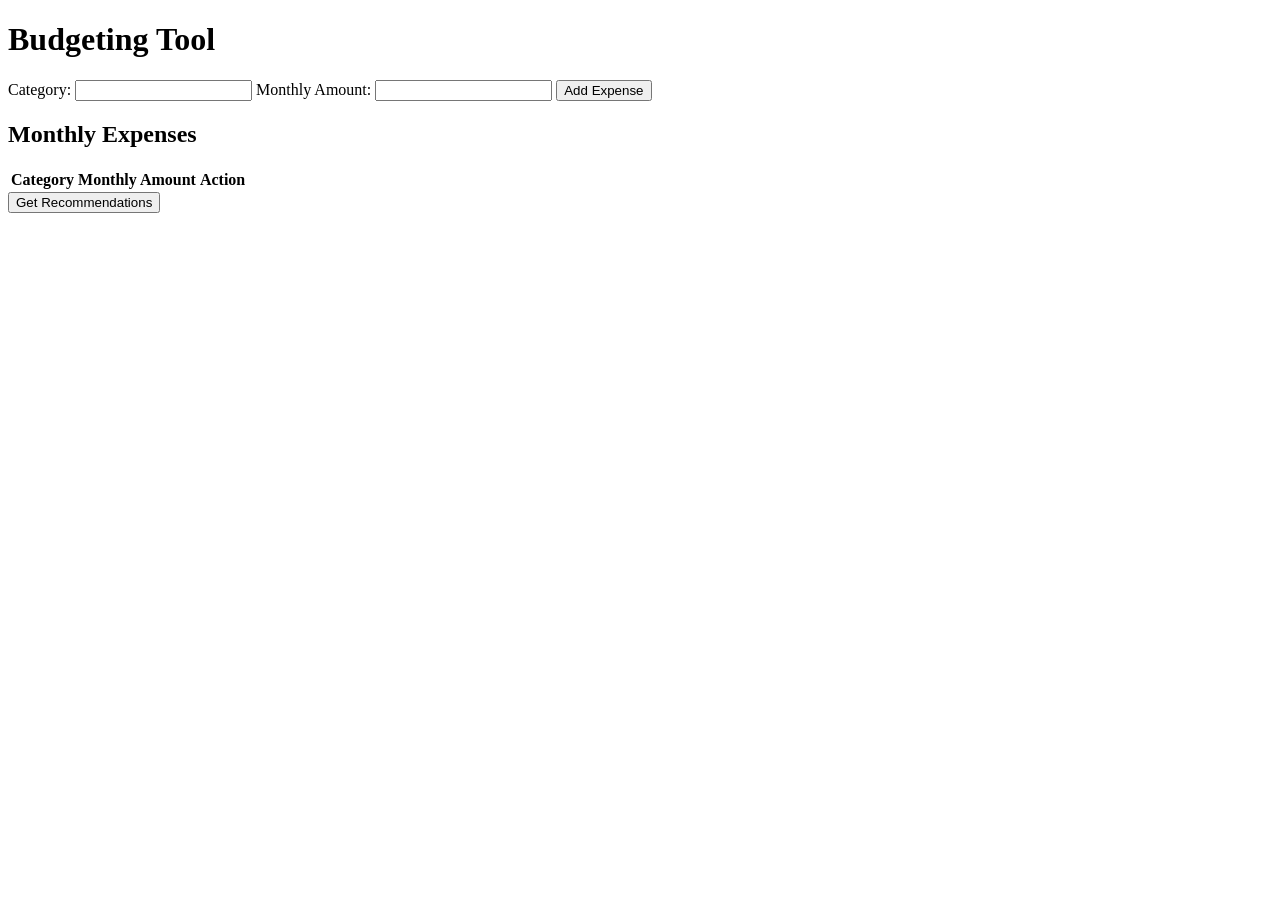
==== frontend/budget.html @ 8b3ad26d "added Add Expense feature for Budget in frontend" ====
<!DOCTYPE html>
<html lang="en">
<head>
    <meta charset="UTF-8">
    <title> Wallet Optimizer - Budgeting Tool</title> <!--This is the title -->

</head>
<body>
    <h1> Budgeting Tool</h1> <!--This is a BLOCK ELEMENT, the page title-->
    <!-- Budget input-->
    <label for="category"> Category:</label>
    <input type="text" id="category">

    <label for="monthlyAmount">  Monthly Amount:</label>
    <input type="number" id="monthlyAmount" step="0.01">

    <button type="button" id="addExpenseButton"> Add Expense</button>
    <!--Table of expenses-->
    <h2>Monthly Expenses</h2>
    <table>
        <thead>
            <tr><!--table row-->
                <th>Category</th> <!--table header cell-->
                <th>Monthly Amount</th>
                <th> Action</th>
            </tr>
        </thead>
        <tbody id="expenseTableBody">

        </tbody>
    </table>
    <button type="button" id="recommendButton">
        Get Recommendations
    </button>
    <!--Recommendation table will eventually appear here-->
    <div id="recommendationResults">

    </div>
    <script src="budget.js"></script>
</body>




</html>
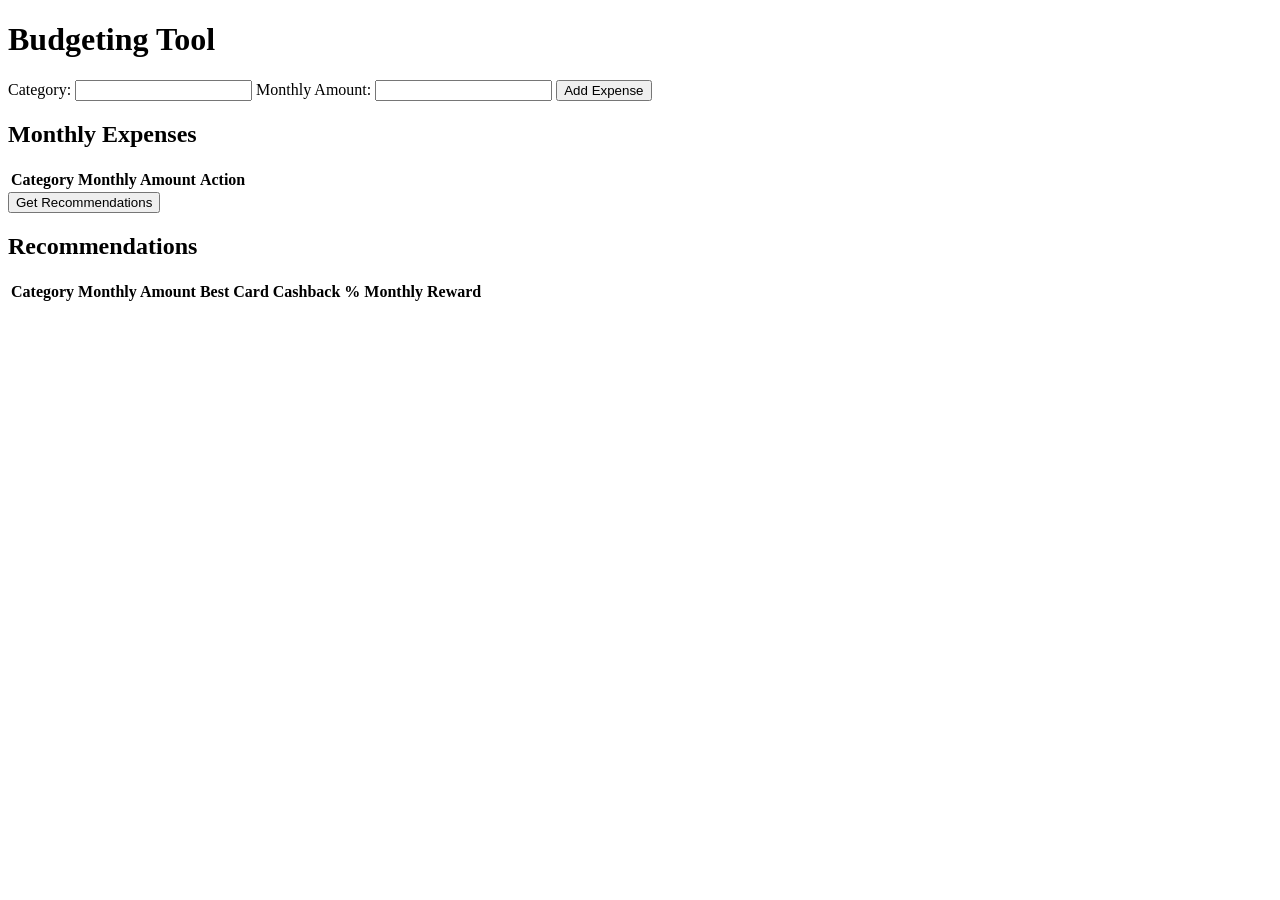
==== commit 500692fe: "Add budgeting tool frontend and recommendation results" ====
--- a/frontend/budget.html
+++ b/frontend/budget.html
@@ -34,7 +34,29 @@
     </button>
     <!--Recommendation table will eventually appear here-->
     <div id="recommendationResults">
+        <h2> Recommendations</h2>
+        <table>
+            <thead>
+                <tr>
+                    <th>Category</th>
+                    <th>Monthly Amount</th>
+                    <th>Best Card</th>
+                    <th>Cashback %</th>
+                    <th>Monthly Reward</th>
 
+                </tr>
+            </thead>
+            <tbody id="recommendationTableBody">
+
+            </tbody>
+        </table>
+        <div id="totals">
+            <p id="totalMonthlyExpenses"></p>
+            <p id="totalMonthlyRewards"></p>
+            <p id="totalAnnualRewards"></p>
+
+
+        </div>
     </div>
     <script src="budget.js"></script>
 </body>
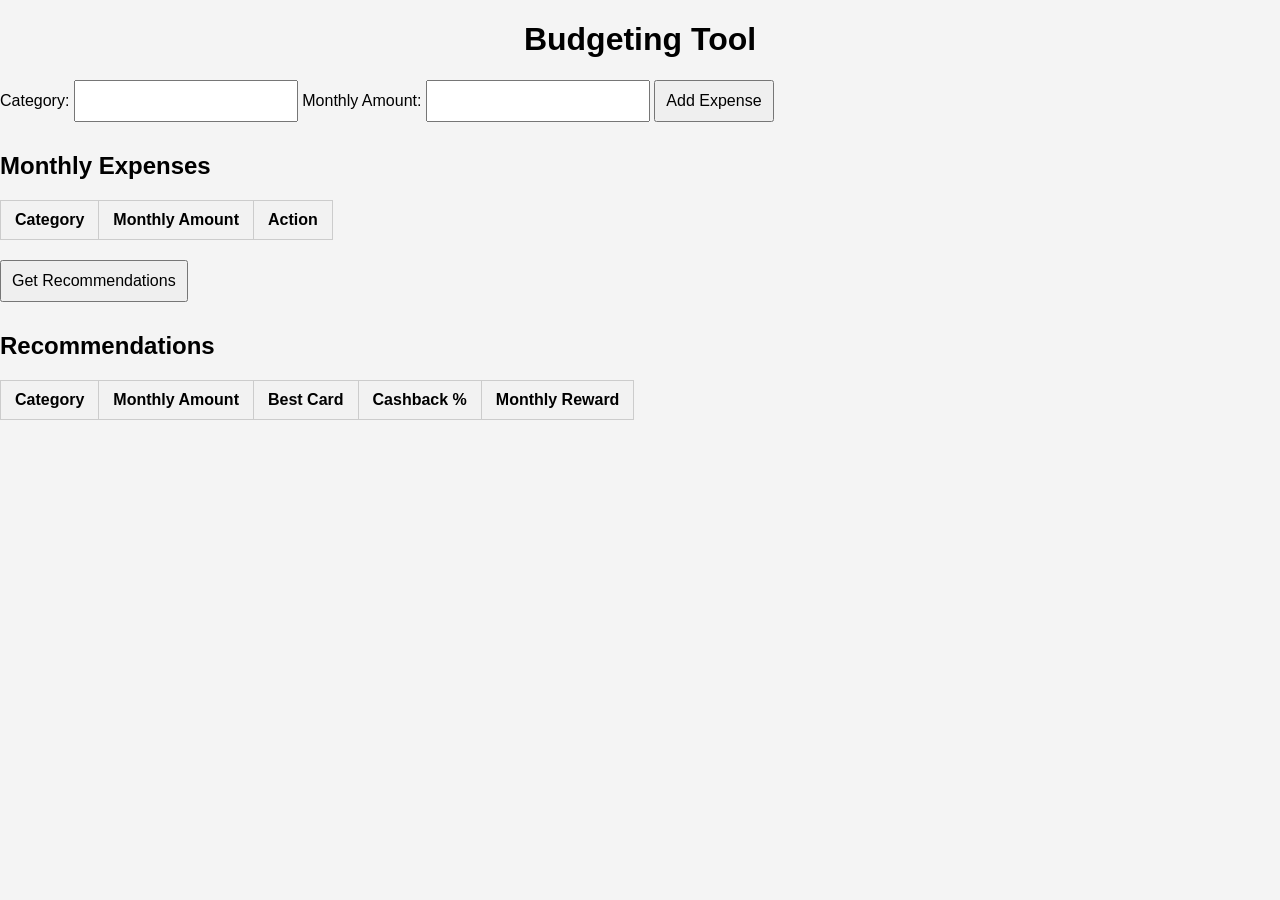
==== commit 49c1adda: "Complete budgeting tool frontend and validation - Add dynamic expense entry and removal - Build and " ====
--- a/frontend/budget.html
+++ b/frontend/budget.html
@@ -3,7 +3,7 @@
 <head>
     <meta charset="UTF-8">
     <title> Wallet Optimizer - Budgeting Tool</title> <!--This is the title -->
-
+    <link rel="stylesheet" href="style.css">
 </head>
 <body>
     <h1> Budgeting Tool</h1> <!--This is a BLOCK ELEMENT, the page title-->
--- a/frontend/style.css
+++ b/frontend/style.css
@@ -0,0 +1,87 @@
+body {
+    font-family: Arial, sans-serif;
+    background-color: #f4f4f4;
+    margin: 0;
+}
+
+.container {
+    max-width: 800px;
+    margin: 40px auto;
+    background-color: white;
+    padding: 30px;
+    border-radius: 10px;
+}
+
+h1 {
+    text-align: center;
+}
+h2 {
+    margin-top:30px;
+}
+section {
+    margin-bottom: 40px;
+}
+
+form {
+    display: flex;
+    flex-direction: column;
+    gap: 10px;
+}
+
+input {
+    padding: 10px;
+    font-size: 16px;
+}
+
+button {
+    padding: 10px;
+    font-size: 16px;
+    cursor: pointer;
+}
+
+.card {
+    border: 1px solid #ccc;
+    padding: 15px;
+    margin-top: 10px;
+    border-radius: 6px;
+}
+
+.recommendation {
+    border: 1px solid #999;
+    padding: 15px;
+    margin-top: 10px;
+    border-radius: 6px;
+}
+.hidden {
+    display: none;
+}
+
+.rewardSection {
+    margin-top: 15px;
+    padding-top: 15px;
+    border-top: 1px solid #ccc;
+}
+
+.reward {
+    padding: 5px 0;
+}
+.cardButtons {
+    display: flex;
+    gap: 10px;
+}
+
+table {
+    border-collapse: collapse;
+    margin-bottom: 20px;
+}
+
+th,
+td {
+    border: 1px solid #ccc;
+    padding: 10px 14px;
+    text-align: left;
+}
+
+th {
+    background-color: #f2f2f2;
+}
